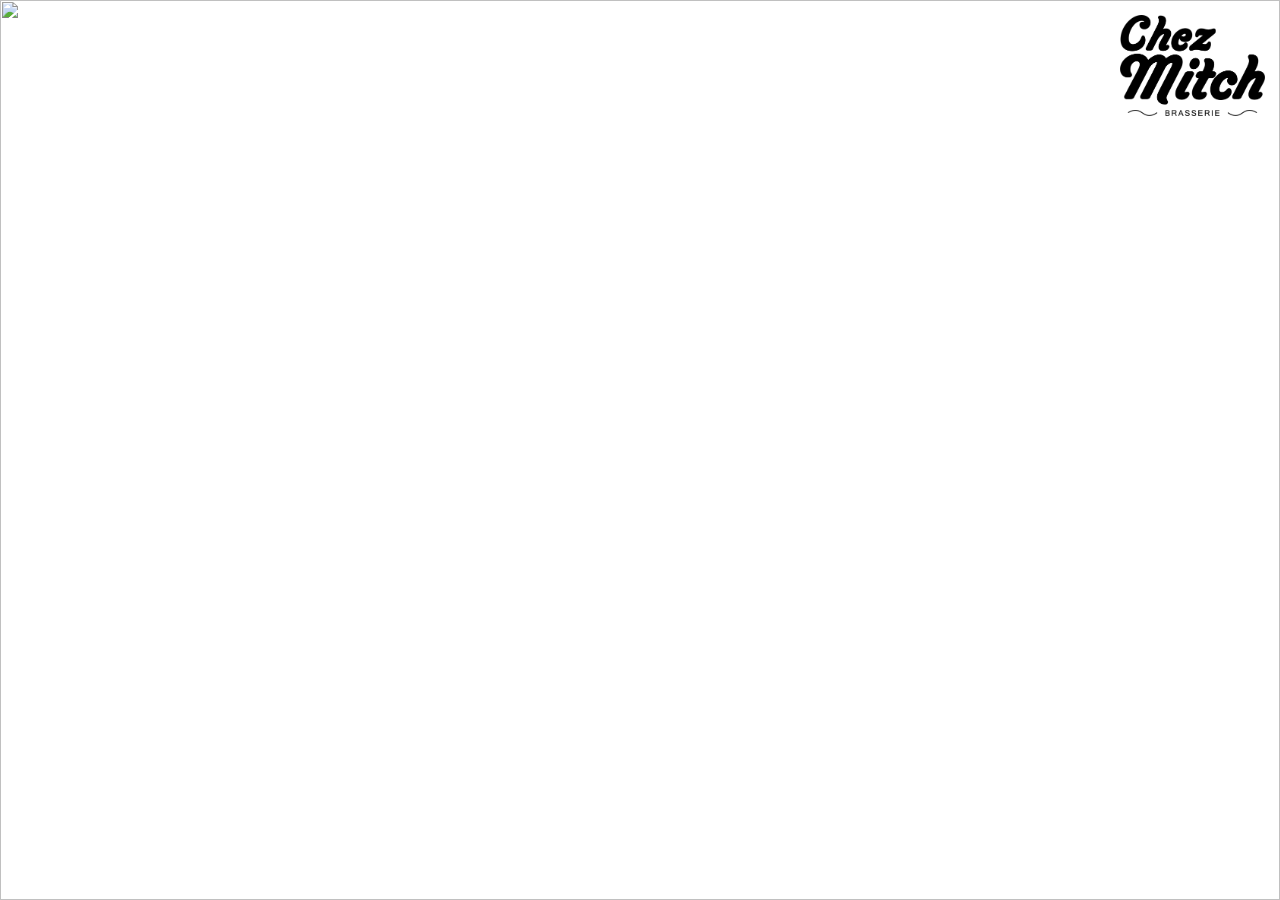
==== index.html @ 0cc36c1a "modif css accueil/18ans alexis etc" ====
<!DOCTYPE html>
<html lang="fr">

<head>
    <meta charset="UTF-8">
    <meta name="viewport" content="width=device-width, initial-scale=1.0">
    <link rel="stylesheet" href="/public/css/18ans.css">
    <title>Vérification</title>
</head>

<body>
    <header><img src="/public/images/Mitch noir (1).png" alt="logo" class="logo"></header>
    <img class="background" src="/public/images/wawe.gif" alt="" srcset="">
    <main>
        
        
        <section>
            <div class="bloc">
                <p>Avez-vous 18 ans ?</p>
            </div>
            <div class="bloc">
                <a href=""><p>Oui !</p></a>
            </div>
            <div class="bloc">
                <a href=""><p>Non..</p></a>
            </div>
        </section>
        <!-- <img src="/public/images/ove Surf (3).png" alt="fond" class="fond"> -->
    </main>
</body>

</html>
---- public/css/18ans.css ----
*{
    margin: 0%;
    padding: 0%;
    box-sizing: border-box;
    text-decoration: none;
}


.logo{
padding: 1% 1% 1% 2%;
z-index: 1;
width: 175px;
position: relative;

padding: 15px;
right: 0;
}

header{
    display: flex;
    width: 100%;
    justify-content: flex-end;
}

/*body{
background-image: url("/public/images/ove\ Surf\ \(3\).png");
background-size: cover;
background-repeat: no-repeat;
}*/

html, body{
    width: 100%;
}
.background{

    width: 100%;
    position: absolute;
    height: 100%;
    top:0;
    left: 0;
    z-index: -1;
}

section{
    display: flex;
    flex-direction: column;
    align-items: center;
    margin-top: 2vw;
    gap: 11vh;
    margin-left: 2vw;
}

p{
    font-family: '';
    color:white;
    font-size: 2.3vw;
    transition: 0.5s;
}

p:hover{
    color: rgb(26, 241, 252);
    animation:infinite;
}
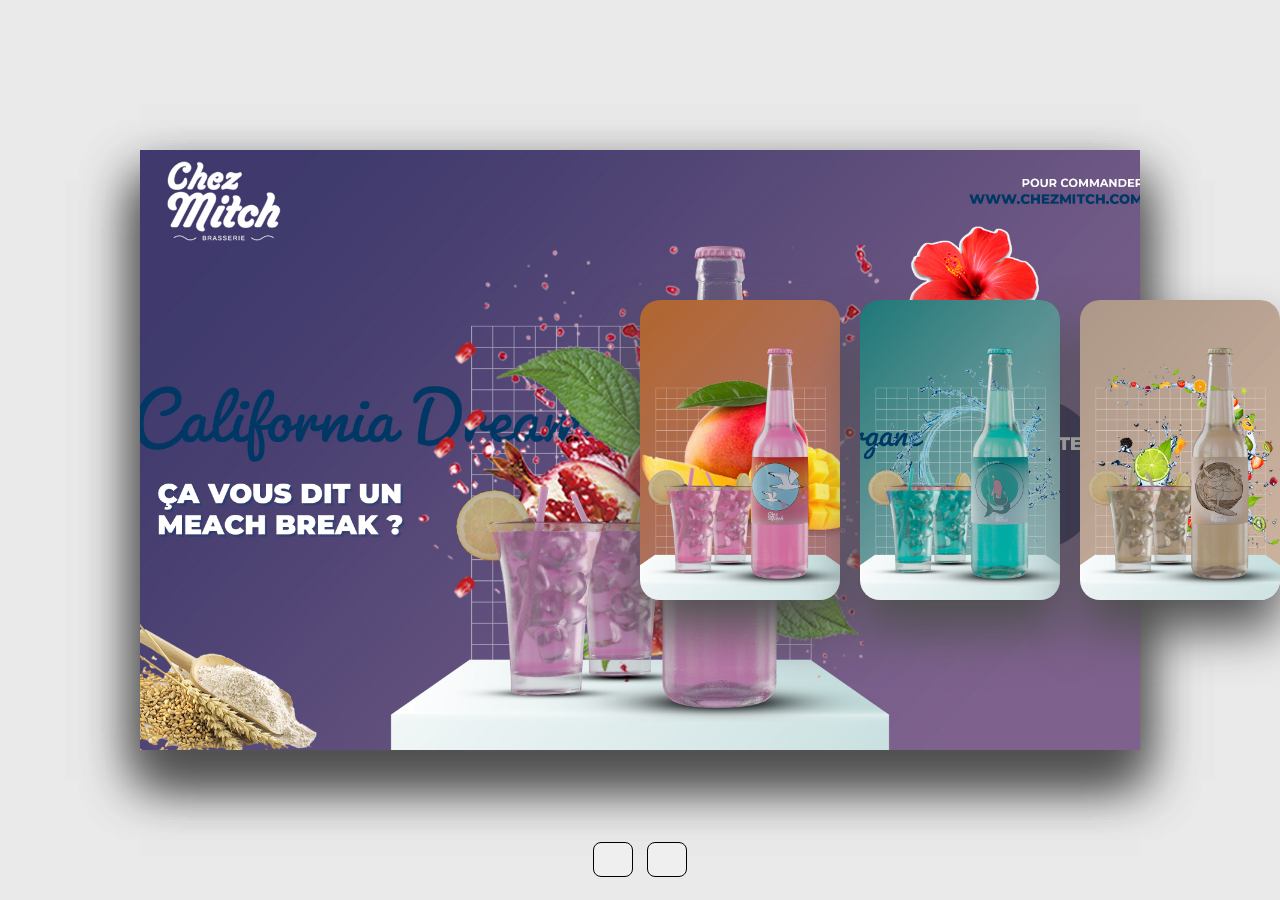
==== commit 2cdac264: "CARROUSSEL" ====
--- a/index.html
+++ b/index.html
@@ -1,32 +1,80 @@
 <!DOCTYPE html>
-<html lang="fr">
-
+<html lang="en">
 <head>
     <meta charset="UTF-8">
+    <meta http-equiv="X-UA-Compatible" content="IE=edge">
     <meta name="viewport" content="width=device-width, initial-scale=1.0">
-    <link rel="stylesheet" href="/public/css/18ans.css">
-    <title>Vérification</title>
+    <link rel="stylesheet" href="style.css">
+    <link rel="stylesheet" href="https://cdnjs.cloudflare.com/ajax/libs/font-awesome/6.4.0/css/all.min.css" integrity="sha512-iecdLmaskl7CVkqkXNQ/ZH/XLlvWZOJyj7Yy7tcenmpD1ypASozpmT/E0iPtmFIB46ZmdtAc9eNBvH0H/ZpiBw==" crossorigin="anonymous" referrerpolicy="no-referrer" />
+    <title>Carroussel</title>
 </head>
+<body>
+     
+    <div class="container">
 
-<body>
-    <header><img src="/public/images/Mitch noir (1).png" alt="logo" class="logo"></header>
-    <img class="background" src="/public/images/wawe.gif" alt="" srcset="">
-    <main>
-        
-        
-        <section>
-            <div class="bloc">
-                <p>Avez-vous 18 ans ?</p>
+        <div class="slide">
+
+            
+            <div class="item" style="background-image: url(public/images/Affiche\ ORIGINALE.jpg);">
+                <div class="content">
+                    <div class="name">L'ORIGINALE</div>
+                    <div class="des">L’originale est une bière belgian pale ale à l’effigie de Mitch. Elle retrace son parcours en tant qu’incroyable surfeur cali-breton</div>
+                    <button>En savoir plus</button>
+                </div>
             </div>
-            <div class="bloc">
-                <a href=""><p>Oui !</p></a>
+            <div class="item" style="background-image: url(public/images/Affiche\ CALIFORNIA.jpg);">
+                <div class="content">
+                    <div class="name">California Dream</div>
+                    <div class="des">California Dream est une bière blanche offrant une détente vers les rêves californiens. Les saveurs succulentes de la grenade équilibrée par touche de l'hibiscus rappellent les souvenirs de journées ensoleillées.</div>
+                    <button>En savoir plus</button>
+                </div>
             </div>
-            <div class="bloc">
-                <a href=""><p>Non..</p></a>
+            <div class="item" style="background-image: url(public/images/LADY.jpg);">
+                <div class="content">
+                    <div class="name">Lady</div>
+                    <div class="des">La Lady est une bière blonde et coquette qui vous offre un voyage tropical à chaque gorgée. Sa robe dorée révèle un mélange parfait entre l’arôme intense de la passion et la douceur de la mangue.</div>
+                    <button>En savoir plus</button>
+                </div>
             </div>
-        </section>
-        <!-- <img src="/public/images/ove Surf (3).png" alt="fond" class="fond"> -->
-    </main>
+            <div class="item" style="background-image: url(public/images/MARIE\ MORGANE.jpg);">
+                <div class="content">
+                    <div class="name">Marie-Morgane</div>
+                    <div class="des">La Marie-Morgane est une bière blanche brassée à l’eau de mer. Puisée et filtrée au large des côtes bretonnes, qui traduisent d’une pureté irréprochable.</div>
+                    <button>En savoir plus</button>
+                </div>
+            </div>
+            <div class="item" style="background-image: url(public/images/1982.jpg);">
+                <div class="content">
+                    <div class="name">1982</div>
+                    <div class="des">De la même manière que l’ambre a permis au monde de conserver des traces du passé, la bière ambrée de Mitch est un souvenir de sa jeunesse californienne qui vous transportera dans une époque aux saveurs d’agrumes et de céréales.</div>
+                    <button>En savoir plus</button>
+                </div>
+            </div>
+            <div class="item" style="background-image: url(public/images/HERMOSA.jpg);">
+                <div class="content">
+                    <div class="name">Hermosa</div>
+                    <div class="des">La Hermosa est une bière de type Kriek, elle vous propose une délicieuse expérience gustative grâce à sa douce saveur de cerise. Sa couleur rouge rubis et sa texture veloutée, vous offre une expérience riche et rafraîchissante afin de vous accorder un moment agréable et reposant. </div>
+                    <button>En savoir plus</button>
+                </div>
+            </div>
+            <div class="item" style="background-image: url(public/images/TRIADE.jpg);">
+                <div class="content">
+                    <div class="name">Triade</div>
+                    <div class="des">La Triade est une bière complexe et puissante. Elle présente un mélange harmonieux de douceur maltée, d’amertume subtile et de chaleur alcoolisée, idéale pour être dégustée lentement pour apprécier chaque nuance</div>
+                    <button>En savoir plus</button>
+        </div>
+
+            </div>
+        </div>
+
+        </div>
+
+        <div class="button">
+            <button class="prev"><i class="fa-solid fa-arrow-left"></i></button>
+            <button class="next"><i class="fa-solid fa-arrow-right"></i></button>
+        </div>
+
+    </div>
+    <script src="app.js"></script>
 </body>
-
 </html>--- a/style.css
+++ b/style.css
@@ -0,0 +1,145 @@
+*{
+    margin: 0;
+    padding: 0;
+    box-sizing: border-box;
+}
+
+body{
+    background: #eaeaea;
+    overflow: hidden;
+}
+
+.container{
+    position: absolute;
+    top: 50%;
+    left: 50%;
+    transform: translate(-50%, -50%);
+    width: 1000px;
+    height: 600px;
+    background: #f5f5f5;
+    box-shadow: 0 30px 50px #dbdbdb;
+}
+
+.container .slide .item{
+    width: 200px;
+    height: 300px;
+    position: absolute;
+    top: 50%;
+    transform: translate(0, -50%);
+    border-radius: 20px;
+    box-shadow: 0 30px 50px #505050;
+    background-position: 50% 50%;
+    background-size: cover;
+    display: inline-block;
+    transition: 0.5s;
+}
+
+.slide .item:nth-child(1),
+.slide .item:nth-child(2){
+    top: 0;
+    left: 0;
+    transform: translate(0, 0);
+    border-radius: 0;
+    width: 100%;
+    height: 100%;
+}
+
+
+.slide .item:nth-child(3){
+    left: 50%;
+}
+.slide .item:nth-child(4){
+    left: calc(50% + 220px);
+}
+.slide .item:nth-child(5){
+    left: calc(50% + 440px);
+}
+
+/* here n = 0, 1, 2, 3,... */
+.slide .item:nth-child(n + 6){
+    left: calc(50% + 660px);
+    opacity: 0;
+}
+
+
+
+.item .content{
+    position: absolute;
+    top: 50%;
+    left: 100px;
+    width: 300px;
+    text-align: left;
+    color: #eee;
+    transform: translate(0, -50%);
+    font-family: system-ui;
+    display: none;
+}
+
+
+.slide .item:nth-child(2) .content{
+    display: block;
+}
+
+
+.content .name{
+    font-size: 40px;
+    text-transform: uppercase;
+    font-weight: bold;
+    opacity: 0;
+    animation: animate 1s ease-in-out 1 forwards;
+}
+
+.content .des{
+    margin-top: 10px;
+    margin-bottom: 20px;
+    opacity: 0;
+    animation: animate 1s ease-in-out 0.3s 1 forwards;
+}
+
+.content button{
+    padding: 10px 20px;
+    border: none;
+    cursor: pointer;
+    opacity: 0;
+    animation: animate 1s ease-in-out 0.6s 1 forwards;
+}
+
+
+@keyframes animate {
+    from{
+        opacity: 0;
+        transform: translate(0, 100px);
+        filter: blur(33px);
+    }
+
+    to{
+        opacity: 1;
+        transform: translate(0);
+        filter: blur(0);
+    }
+}
+
+
+
+.button{
+    width: 100%;
+    text-align: center;
+    position: absolute;
+    bottom: 20px;
+}
+
+.button button{
+    width: 40px;
+    height: 35px;
+    border-radius: 8px;
+    border: none;
+    cursor: pointer;
+    margin: 0 5px;
+    border: 1px solid #000;
+    transition: 0.3s;
+}
+
+.button button:hover{
+    background: #ababab;
+    color: #fff;
+}